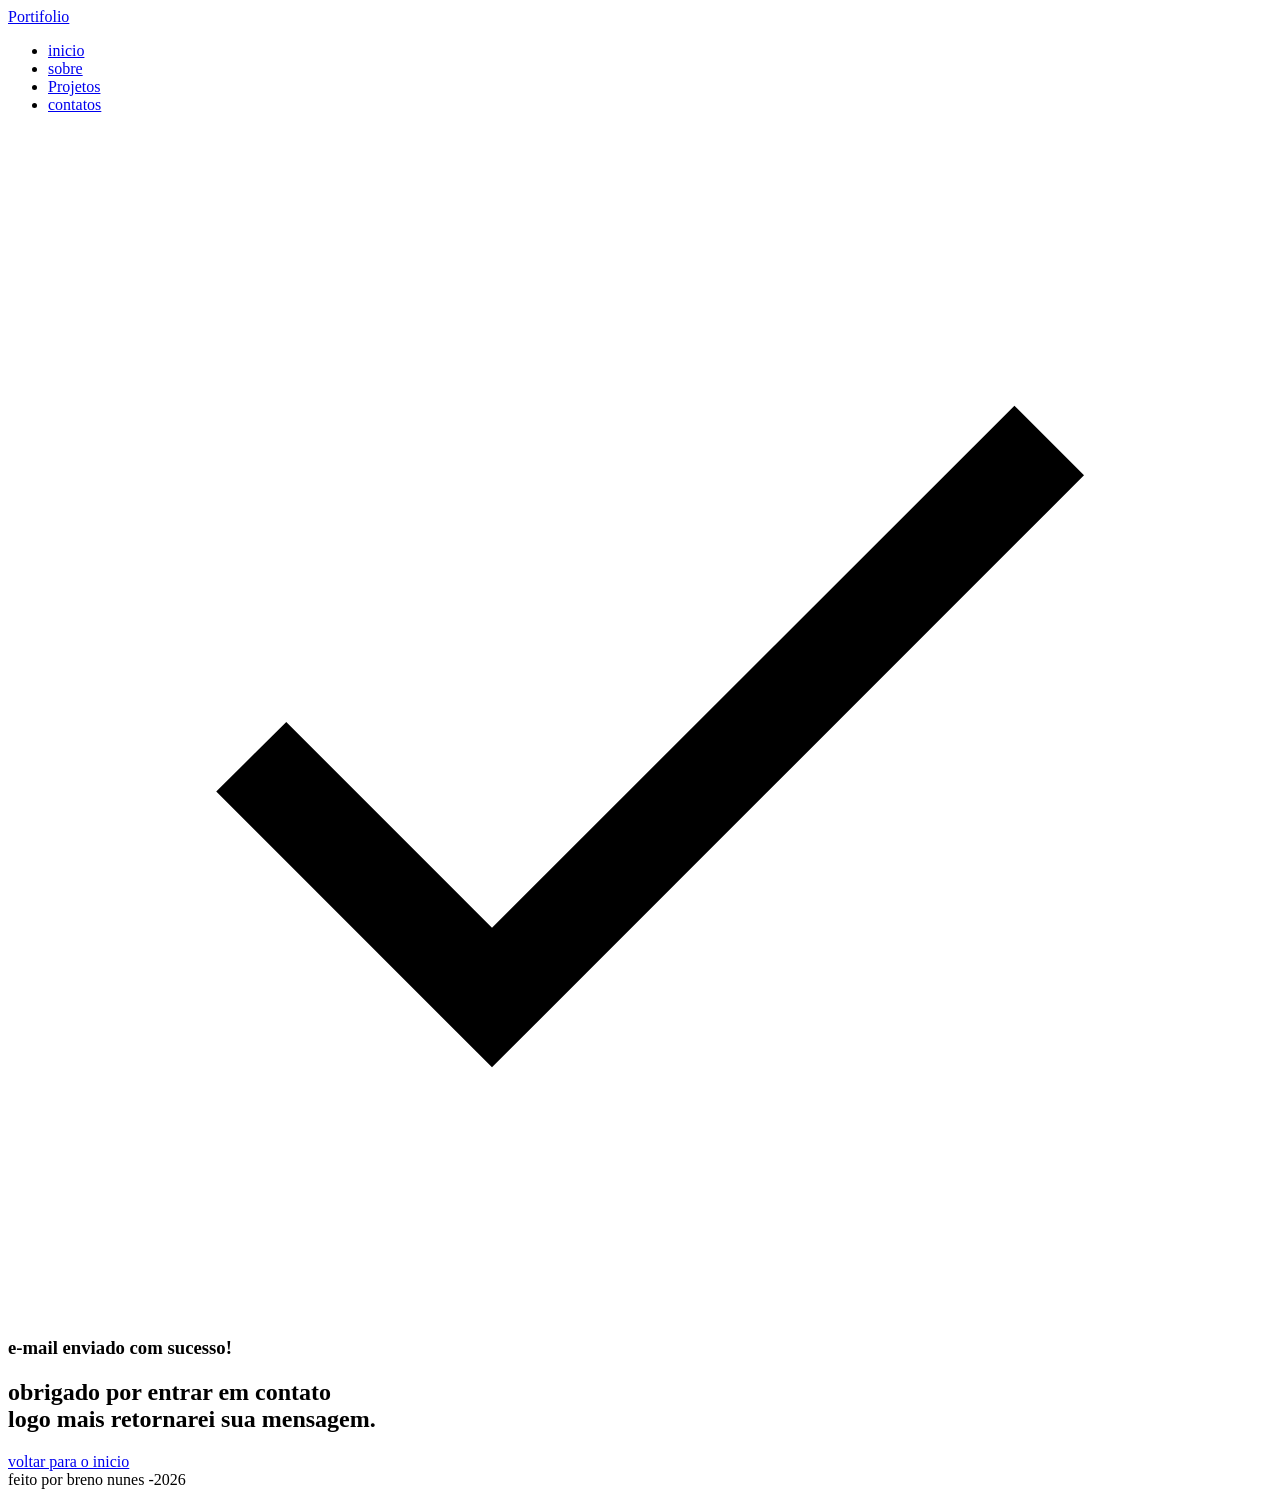
==== sucess.html @ 70291128 "site pessoal html" ====
<!DOCTYPE html>
<html lang="en">
<head>
    <meta charset="UTF-8">
    <meta name="viewport" content="width=device-width, initial-scale=1.0">
    <meta name="author" content="Breno nunes">
    <meta name="description" content="Portfólio Pessoal do Breno nuens,
                                      desenvolvedor Full Stack especializado em criar experiências
                                      digitais incríveis. Conheça meus projetos e entre em contato.">
    <meta name="robots" content="index, follow">

    <link rel="icon" type="image/svg+xml" href="./assets/img/favicon.svg">

    <title>Portfólio do breno</title>
</head>
<body>
    <header>
   <a href="index.html" id="titulo">Portifolio</a>
        <nav>
        <ul class="menu-list">
        <li ><a href="index.html#hero">inicio</a></li>
        <li><a href="index.html#about"> sobre   </a></li>
        <li><a href="index.html#projects">Projetos</a></li>
        <li><a href="index.html#contact">contatos</a></li>
        </nav>
    </header>

<main>
<section class="sucess-container">
    <article>
    <figure class="sucess-icon">
<img src="/assets//img//success.svg" alt="ilustraçao de sucesso" class="floar-animation">

    </figure>

<h1>e-mail enviado com sucesso!</h1>
<h2>obrigado por entrar em contato<br> logo mais retornarei sua mensagem.</h2>
 <a class='botao' href="index.html">voltar para o inicio</a>


    </article>

</section>




</main>




<footer>
feito por breno nunes -2026
</footer>


</body>
</html>
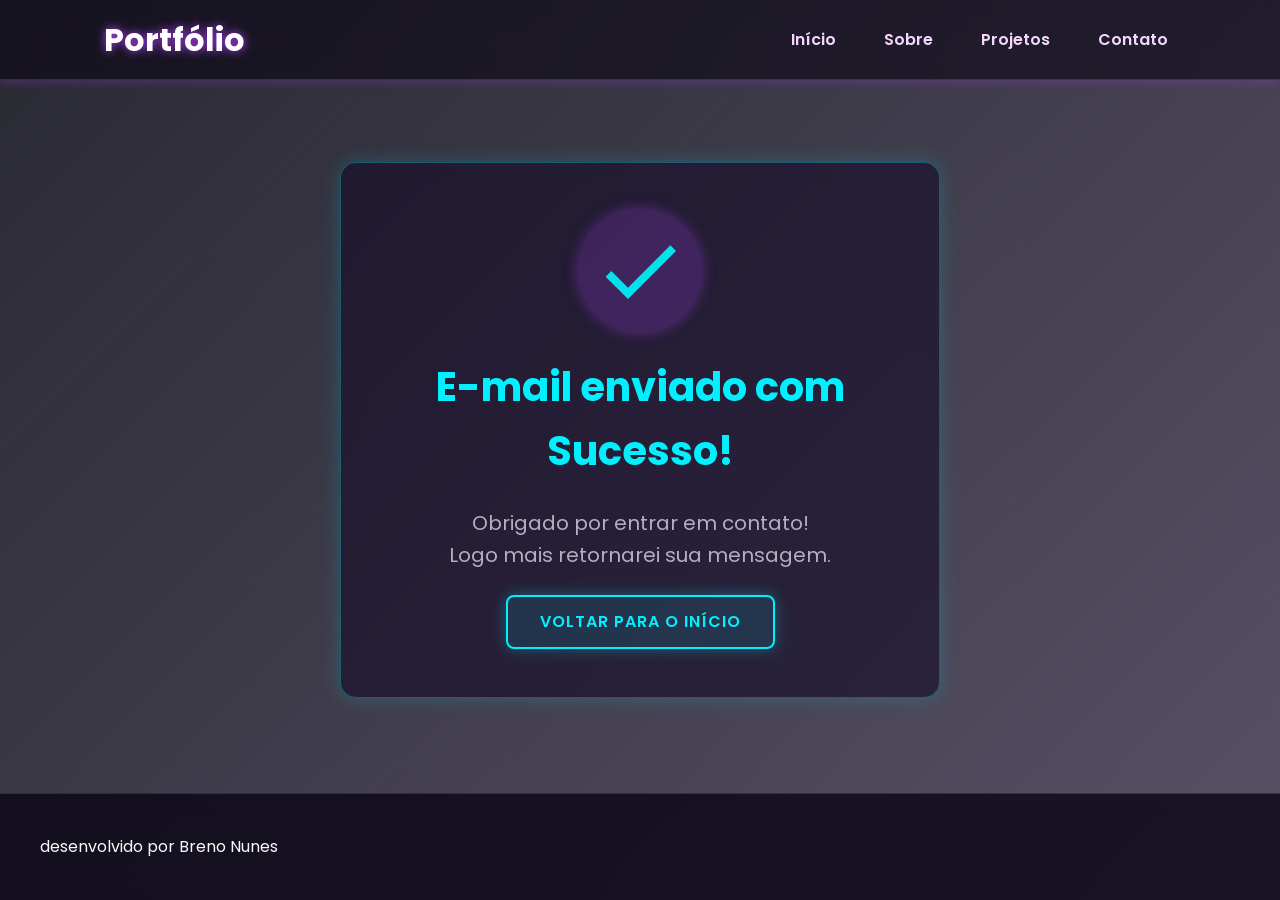
==== commit e5378aba: "finalização sitepessoal" ====
--- a/sucess.html
+++ b/sucess.html
@@ -8,52 +8,69 @@
                                       desenvolvedor Full Stack especializado em criar experiências
                                       digitais incríveis. Conheça meus projetos e entre em contato.">
     <meta name="robots" content="index, follow">
+<link rel="preconnect" href="https://fonts.googleapis.com">
+<link rel="preconnect" href="https://fonts.gstatic.com" crossorigin>
 
+<link href="https://fonts.googleapis.com/css2?family=Poppins&display=swap" rel="stylesheet">
+    <!-- Fonte do Google - Poppins -->
+
+
+
+    <link rel="stylesheet" href="./assets/css/style.css">
     <link rel="icon" type="image/svg+xml" href="./assets/img/favicon.svg">
 
     <title>Portfólio do breno</title>
 </head>
 <body>
-    <header>
-   <a href="index.html" id="titulo">Portifolio</a>
+   <header>
+    <div class="menu-content">
+        <a href="index.html" id="titulo">Portfólio</a>
+
         <nav>
-        <ul class="menu-list">
-        <li ><a href="index.html#hero">inicio</a></li>
-        <li><a href="index.html#about"> sobre   </a></li>
-        <li><a href="index.html#projects">Projetos</a></li>
-        <li><a href="index.html#contact">contatos</a></li>
+            <ul class="menu-list">
+                <li><a href="index.html#hero">Início</a></li>
+                <li><a href="index.html#about">Sobre</a></li>
+                <li><a href="index.html#projects">Projetos</a></li>
+                <li><a href="index.html#contact">Contato</a></li>
+            </ul>
         </nav>
-    </header>
+    </div>
+</header>
 
 <main>
-<section class="sucess-container">
-    <article>
-    <figure class="sucess-icon">
-<img src="/assets//img//success.svg" alt="ilustraçao de sucesso" class="floar-animation">
 
-    </figure>
+    <section class="success-container">
+        <article class="success-content">
 
-<h1>e-mail enviado com sucesso!</h1>
-<h2>obrigado por entrar em contato<br> logo mais retornarei sua mensagem.</h2>
- <a class='botao' href="index.html">voltar para o inicio</a>
+            <figure class="success-icon">
+                <img src="./assets/img/success.svg"
+                     alt="Ilustração de sucesso"
+                     class="float-animation"
+                >
+            </figure>
 
+            <h1>E-mail enviado com Sucesso!</h1>
+            <h2>Obrigado por entrar em contato! <br> Logo mais retornarei sua mensagem.</h2>
 
-    </article>
+            <a class="botao" href="index.html">Voltar para o Início</a>
 
-</section>
+        </article>
+    </section>
+</main>
+<footer>
+    desenvolvido por Breno Nunes
+</footer>
 
-
-
-
-</main>
-
-
-
-
-<footer>
-feito por breno nunes -2026
-</footer>
+ 
 
 
 </body>
+
+<div class="video-background-container">
+    <video autoplay loop muted playsinline class="video-background">
+        <source src="./236105_medium.mp4" type="video/mp4">
+    </video>
+    <div class="video-overlay"></div>
+</div>
+
 </html>
--- a/assets/css/style.css
+++ b/assets/css/style.css
@@ -0,0 +1,728 @@
+* {
+    margin: 0;
+    padding: 0;
+    box-sizing: border-box;
+    font-family: 'Poppins', sans-serif;
+    font-weight: 400;
+    text-decoration: none;
+    outline: none;
+}
+
+:root {
+    /* Paleta de Cores - Universo Neon */
+    --purple-50: rgba(107, 54, 200, 0.1);
+    --purple-100: rgba(107, 54, 200, 0.2);
+    --purple-200: rgba(107, 54, 200, 0.3);
+    --purple-300: #8a2be2;
+    --purple-400: #9d4edd;
+    --purple-500: #b142fe; /* Roxo Neon principal */
+    --purple-600: #c77dff;
+    --purple-700: #e0aaff;
+    --purple-800: #f4d6ff;
+    --purple-900: #ffffff;
+
+    /* Cores Invertidas para Dark Mode */
+    --gray-200: rgba(255, 255, 255, 0.05); /* Fundo de caixas transparente */
+    --gray-400: #b0b0c0; /* Texto secundário claro */
+    --black: #f8f9fa; /* Textos principais brancos */
+    --white: transparent; /* Fundo transparente para ver o vídeo */
+    
+    /* Cor extra para detalhes Sci-Fi */
+    --cyan-neon: #00f0ff; 
+
+    /* Cores de Estado */
+    --error: #ff3366;
+
+    /* Sombras Neon */
+    --shadow-sm: 0 0.25rem 0.5rem rgba(177, 66, 254, 0.2);
+    --shadow-md: 0 0.25rem 1rem rgba(177, 66, 254, 0.5);
+    --shadow-lg: 0 0.5rem 2rem rgba(0, 240, 255, 0.4); /* Brilho ciano */
+
+    /* Espaçamentos */
+    --spacing-xs: 0.5rem;
+    --spacing-sm: 1rem;
+    --spacing-md: 1.5rem;
+    --spacing-lg: 2rem;
+    --spacing-xl: 3rem;
+    --spacing-2xl: 4rem;
+
+    /* Tamanhos de Fonte */
+    --text-sm: 0.75rem;
+    --text-base: 1rem;
+    --text-lg: 1.25rem;
+    --text-xl: 1.5rem;
+    --text-2xl: 2rem;
+    --text-3xl: 2.5rem;
+
+    /* Border Radius */
+    --radius-sm: 0.25rem;
+    --radius-md: 0.5rem;
+    --radius-lg: 1rem;
+    --radius-xl: 2rem;
+    --radius-full: 50%;
+
+    /* Animação Padrão */
+    --transition-default: all 0.3s ease;
+}
+
+html {
+    scroll-behavior: smooth;
+}
+
+body {
+    display: flex;
+    flex-direction: column;
+    min-height: 100vh;
+    background-color: #050510; /* Fundo backup se o vídeo falhar */
+    line-height: 1.6;
+    color: var(--black);
+}
+.video-background-container {
+    position: fixed;
+    top: 0;
+    left: 0;
+    width: 100vw;
+    height: 100vh;
+    z-index: -1;
+    overflow:visible;
+    background-color: var(--black) /* Cor escura caso o vídeo demore a carregar */
+}
+
+/* =========================================
+   ESTILOS DO VÍDEO DE FUNDO
+========================================= */
+
+.video-background {
+    width: 100%;
+    height: 100%;
+    object-fit: cover;
+}
+
+.video-overlay {
+    position: absolute;
+    top: 0;
+    left: 0;
+    width: 100%;
+    height: 100%;
+    /* Deixa o vídeo mais escuro para o texto brilhar */
+    background: linear-gradient(135deg, rgba(5,5,15,0.85) 0%, rgba(20,10,40,0.7) 100%);
+    z-index: 0;
+}
+
+main {
+    flex: 1;
+    position: relative; /* Mantém conteúdo acima do vídeo */
+    z-index: 1;
+}
+
+/* Restante dos Estilos (Adaptados para Glassmorphism) */
+.section-container {
+    max-width: 70rem;
+    margin: 0 auto;
+    padding: var(--spacing-xl) var(--spacing-md);
+    scroll-margin-top: 6rem;
+}
+
+.buttons-container {
+    display: flex;
+    gap: var(--spacing-sm);
+}
+
+.botao,
+.botao-outline {
+    display: inline-block;
+    padding: 0.75rem 2rem;
+    border: 0.15rem solid transparent;
+    border-radius: var(--radius-md);
+    font-size: var(--text-base);
+    font-weight: 600;
+    text-align: center;
+    cursor: pointer;
+    transition: var(--transition-default);
+    text-transform: uppercase;
+    letter-spacing: 1px;
+}
+
+.botao {
+    border-color: var(--cyan-neon);
+    background-color: rgba(0, 240, 255, 0.1); /* Fundo levemente azulado e transparente */
+    color: var(--cyan-neon);
+    box-shadow: 0 0 15px rgba(0, 240, 255, 0.3); /* Brilho neon */
+}
+
+.botao:hover {
+    border-color: var(--cyan-neon);
+    background-color: var(--cyan-neon);
+    color: #000; /* Texto preto para dar contraste quando o botão acender */
+    box-shadow: 0 0 25px rgba(0, 240, 255, 0.8);
+    transform: translateY(-0.25rem);
+}
+
+
+
+.botao-outline {
+    border-color: var(--cyan-neon);
+    background-color: transparent;
+    color: var(--cyan-neon);
+    box-shadow: 0 0 10px rgba(0, 240, 255, 0.2);
+}
+
+.botao-outline:hover {
+    background-color: var(--cyan-neon);
+    color: #000;
+    box-shadow: 0 0 20px rgba(0, 240, 255, 0.8);
+    transform: translateY(-0.25rem);
+}
+
+/* Modificador para botões pequenos */
+.botao.botao-sm,
+.botao-outline.botao-sm {
+    min-width: 6rem;
+    padding: 0.25rem var(--spacing-sm);
+    border-width: 0.125rem;
+    border-radius: 0.25rem;
+    font-size: var(--text-sm);
+}
+
+header {
+    position: sticky;
+    top: 0;
+    z-index: 1000;
+    width: 100%;
+    height: 5rem;
+    /* Efeito de Vidro no Header */
+    background-color: rgba(10, 5, 20, 0.6);
+    backdrop-filter: blur(12px);
+    border-bottom: 1px solid rgba(177, 66, 254, 0.3);
+    box-shadow: var(--shadow-sm);
+}
+
+header a {
+    font-weight: 600;
+    color: var(--purple-800);
+    transition: color 0.3s ease, text-shadow 0.3s ease;
+}
+
+header a:hover {
+    color: var(--cyan-neon);
+    text-shadow: 0 0 8px var(--cyan-neon);
+}
+
+#titulo {
+    font-size: var(--text-2xl);
+    font-weight: 700;
+    color: #ffffff; /* Garante que o texto seja branco sólido, e não transparente */
+    text-shadow: 0 0 10px var(--purple-500); /* Mantém o brilho roxo em volta */
+}
+
+.menu-content {
+    display: flex;
+    justify-content: space-between;
+    align-items: center;
+    max-width: 70rem;
+    height: 100%;
+    margin: 0 auto;
+    padding: 0 var(--spacing-md);
+}
+
+.menu-list {
+    display: flex;
+    gap: var(--spacing-lg);
+    list-style: none;
+}
+
+.menu-list a {
+    padding: var(--spacing-xs);
+}
+
+.hero-container {
+    display: flex;
+    align-items: center;
+    gap: var(--spacing-2xl);
+    min-height: calc(100vh - 5rem);
+}
+
+.hero-content {
+    display: flex;
+    flex: 1;
+    flex-direction: column;
+    gap: var(--spacing-md);
+}
+
+.hero-content span {
+    font-size: var(--text-xl);
+    font-weight: 700;
+    color: var(--cyan-neon);
+}
+
+.hero-content h1 {
+    font-size: var(--text-3xl);
+    font-weight: 700;
+    text-shadow: 0 0 15px rgba(255, 255, 255, 0.3);
+}
+
+.hero-content p,
+.about-content p,
+.contact-info p {
+    font-size: var(--text-lg);
+    color: var(--gray-400);
+}
+
+.hero-image {
+    display: flex;
+    flex: 1;
+    justify-content: center;
+}
+
+.hero-image img {
+    width: 100%;
+    max-width: 100%;
+    border-radius: var(--radius-xl);
+    box-shadow: var(--shadow-lg);
+}
+
+@keyframes float {
+    0%, 100% { transform: translateY(0); }
+    50% { transform: translateY(-1.25rem); }
+}
+
+.float-animation {
+    animation: float 4s ease-in-out infinite;
+}
+
+.about-container {
+    display: flex;
+    align-items: center;
+    gap: var(--spacing-2xl);
+    margin: var(--spacing-2xl) auto;
+    padding: var(--spacing-xl);
+    border-radius: var(--radius-lg);
+    /* Efeito de Vidro */
+    background-color: rgba(20, 10, 40, 0.4);
+    backdrop-filter: blur(10px);
+    border: 1px solid rgba(255, 255, 255, 0.1);
+    box-shadow: var(--shadow-md);
+}
+
+.about-image {
+    flex: 0 0 17.5rem;
+}
+
+.about-image img {
+    width: 100%;
+    border: 0.35rem solid var(--purple-500);
+    border-radius: var(--radius-full);
+    box-shadow: var(--shadow-md);
+}
+
+.about-content h2,
+.projects-container h2,
+.contact-info h2 {
+    margin-bottom: var(--spacing-md);
+    font-size: var(--text-3xl);
+    font-weight: 700;
+    color: var(--purple-700);
+    text-shadow: 0 0 10px rgba(177, 66, 254, 0.5);
+}
+
+.about-content p {
+    margin-bottom: var(--spacing-sm);
+    text-align: justify;
+}
+
+.about-buttons-data {
+    display: flex;
+    justify-content: space-between;
+    align-items: center;
+    gap: var(--spacing-lg);
+    margin-top: var(--spacing-lg);
+}
+
+.about-buttons-data .botao {
+    margin-right: auto;
+}
+
+.data-container {
+    display: flex;
+    gap: var(--spacing-lg);
+    margin-top: 0;
+}
+
+.data-item {
+    display: flex;
+    flex-direction: column;
+    align-items: center;
+}
+
+.data-number {
+    font-size: var(--text-xl);
+    font-weight: 700;
+    text-align: center;
+    color: var(--cyan-neon);
+    text-shadow: 0 0 10px rgba(0, 240, 255, 0.5);
+}
+
+.data-label {
+    font-size: var(--text-base);
+    text-align: center;
+    color: var(--gray-400);
+}
+
+.projects-container {
+    scroll-margin-top: 3rem;
+    margin: var(--spacing-2xl) auto;
+    text-align: center;
+}
+
+.projects-swiper {
+    position: relative;
+    width: 100%;
+    padding: var(--spacing-sm) var(--spacing-xl);
+    overflow: hidden;
+}
+
+.project-card {
+    display: flex;
+    flex-direction: column;
+    width: 100%;
+    height: 100%;
+    /* Efeito de Vidro */
+    background-color: rgba(15, 10, 30, 0.6);
+    backdrop-filter: blur(8px);
+    border-radius: var(--radius-lg);
+    border: 1px solid rgba(177, 66, 254, 0.2);
+    box-shadow: var(--shadow-sm);
+    overflow: hidden;
+    transition: var(--transition-default);
+}
+
+.project-card:hover {
+    box-shadow: var(--shadow-md);
+    border-color: var(--cyan-neon);
+    transform: translateY(-5px);
+}
+
+.project-image {
+    display: flex;
+    align-items: center;
+    justify-content: center;
+    width: 100%;
+    height: 10rem;
+    background: linear-gradient(135deg, rgba(177, 66, 254, 0.2) 0%, rgba(0, 240, 255, 0.1) 100%);
+    border-bottom: 1px solid rgba(255, 255, 255, 0.05);
+}
+
+.project-image img {
+    width: 75%;
+    height: 75%;
+    max-width: 7rem;
+    max-height: 7rem;
+    object-fit: contain;
+    transition: transform 0.3s ease;
+    filter: drop-shadow(0 0 10px rgba(255,255,255,0.2));
+}
+
+.project-content {
+    display: flex;
+    flex: 1;
+    flex-direction: column;
+    padding: var(--spacing-md);
+    text-align: left;
+}
+
+.project-content h3 {
+    margin-bottom: 0.75rem;
+    font-size: var(--text-lg);
+    font-weight: 700;
+    color: var(--purple-800);
+}
+
+.project-content p {
+    flex: 1;
+    margin-bottom: var(--spacing-sm);
+    font-size: 0.95rem;
+    color: var(--gray-400);
+}
+
+.project-tags {
+    display: flex;
+    flex-wrap: wrap;
+    gap: var(--spacing-xs);
+}
+
+.tag {
+    padding: 0.375rem 0.75rem;
+    border-radius: var(--radius-sm);
+    background-color: rgba(177, 66, 254, 0.2);
+    border: 1px solid rgba(177, 66, 254, 0.4);
+    font-size: var(--text-sm);
+    font-weight: 600;
+    color: var(--cyan-neon);
+}
+
+.project-buttons {
+    display: flex;
+    justify-content: center;
+    align-items: center;
+    gap: 0.75rem;
+    margin-top: var(--spacing-md);
+}
+
+/* Footer */
+footer {
+    padding: 2.5rem;
+    background: rgba(10, 5, 20, 0.8);
+    backdrop-filter: blur(10px);
+    border-top: 1px solid rgba(177, 66, 254, 0.3);
+}
+
+.swiper-wrapper {
+    align-items: stretch;
+}
+
+.swiper-slide {
+    display: flex;
+    height: auto;
+}
+
+/* Botões do Swiper */
+.swiper-button-next,
+.swiper-button-prev {
+    width: 3rem;
+    height: 3rem;
+}
+
+.swiper-button-next:after,
+.swiper-button-prev:after {
+    font-size: var(--text-lg);
+    color: var(--cyan-neon);
+    text-shadow: 0 0 10px var(--cyan-neon);
+}
+
+.swiper-button-next:hover:after,
+.swiper-button-prev:hover:after {
+    color: var(--purple-500);
+}
+
+.swiper-pagination-bullet {
+    width: 0.75rem;
+    height: 0.75rem;
+    background-color: rgba(255, 255, 255, 0.3);
+    opacity: 1;
+}
+
+.swiper-pagination-bullet-active {
+    width: var(--spacing-lg);
+    border-radius: var(--radius-sm);
+    background-color: var(--cyan-neon);
+    box-shadow: 0 0 10px var(--cyan-neon);
+}
+
+/* Contact */
+.contact-container {
+    display: grid;
+    grid-template-columns: 1fr 1fr;
+    gap: var(--spacing-2xl);
+    background-color: rgba(20, 10, 40, 0.4);
+    backdrop-filter: blur(10px);
+    padding: var(--spacing-xl);
+    border-radius: var(--radius-lg);
+    border: 1px solid rgba(255, 255, 255, 0.1);
+}
+
+.contact-info h2 {
+    margin-bottom: var(--spacing-md);
+}
+
+.contact-info p {
+    margin-bottom: var(--spacing-md);
+}
+
+.social-container {
+    display: flex;
+    justify-content: center;
+    gap: var(--spacing-xl);
+    margin-right: 100px;
+}
+
+.social-icon {
+    width: 5rem;
+    height: 5rem;
+    padding: 0.75rem;
+    border-radius: var(--radius-md);
+    transition: var(--transition-default);
+}
+
+.social-icon img {
+    /* Deixa os ícones brancos */
+    filter: brightness(0) invert(1);
+    width: 100%;
+    transition: filter 0.3s ease, transform 0.3s ease;
+}
+
+.social-icon:hover img {
+    /* Efeito Neon Ciano no Hover */
+    filter: invert(72%) sepia(85%) saturate(2854%) hue-rotate(134deg) brightness(101%) contrast(106%);
+    transform: scale(1.1);
+}
+
+form {
+    display: flex;
+    flex-direction: column;
+    gap: 0.74rem;
+}
+
+form label {
+    font-size: var(--text-base);
+    font-weight: 600;
+    color: var(--purple-800);
+}
+
+form input,
+form textarea {
+    width: 100%;
+    padding: 0.5rem var(--spacing-sm);
+    background-color: rgba(0, 0, 0, 0.3);
+    border: 1px solid rgba(177, 66, 254, 0.3);
+    color: #fff;
+    border-radius: var(--radius-md);
+    font-family: inherit;
+    font-size: var(--text-base);
+    transition: border-color 0.3s ease, box-shadow 0.3s ease;
+}
+
+form input:focus,
+form textarea:focus {
+    border-color: var(--cyan-neon);
+    box-shadow: 0 0 10px rgba(0, 240, 255, 0.3);
+    outline: none;
+}
+
+form textarea {
+    min-height: 5rem;
+    resize: none;
+}
+
+form span {
+    margin-top: -0.75rem;
+    font-size: var(--text-sm);
+    color: var(--error);
+}
+
+/* Success Page */
+.success-container {
+    display: flex;
+    flex-direction: column;
+    justify-content: center;
+    align-items: center;
+    width: 100%;
+    min-height: calc(100vh - 12.5rem);
+    padding: var(--spacing-xl) var(--spacing-md);
+}
+
+.success-content {
+    display: flex;
+    flex-direction: column;
+    align-items: center;
+    gap: var(--spacing-md);
+    max-width: 37.5rem;
+    text-align: center;
+    background-color: rgba(20, 10, 40, 0.6);
+    backdrop-filter: blur(10px);
+    padding: var(--spacing-xl);
+    border-radius: var(--radius-lg);
+    border: 1px solid rgba(0, 240, 255, 0.3);
+    box-shadow: 0 0 20px rgba(0, 240, 255, 0.2);
+}
+
+.success-content h1 {
+    font-size: var(--text-3xl);
+    font-weight: 700;
+    color: var(--cyan-neon);
+}
+
+.success-content h2 {
+    font-size: var(--text-lg);
+    color: var(--gray-400);
+}
+
+.success-icon {
+    display: flex;
+    align-items: center;
+    justify-content: center;
+    width: 7.5rem;
+    height: 7.5rem;
+    border-radius: var(--radius-full);
+    background-color: rgba(177, 66, 254, 0.2);
+    box-shadow: 0 0 15px rgba(177, 66, 254, 0.5);
+}
+
+.success-icon img {
+    width: 6rem;
+    height: 6rem;
+    filter: invert(72%) sepia(85%) saturate(2854%) hue-rotate(134deg) brightness(101%) contrast(106%);
+}
+
+/* =========================================
+   MEDIA QUERIES (Responsividade)
+========================================= */
+@media screen and (max-width: 1024px) {
+    .section-container {
+        padding: var(--spacing-lg) var(--spacing-md);
+    }
+    .section-container h1 { font-size: var(--text-3xl); }
+    .section-container h2 { font-size: var(--text-2xl); }
+    .section-container p { font-size: var(--text-base); }
+    .section-container span { font-size: var(--text-lg); }
+    .success-content h1 { font-size: var(--text-3xl); }
+    .success-content h2 { font-size: var(--text-xl); }
+
+    @media (max-width: 768px) {
+        .menu-list { display: none; }
+    }
+
+    .hero-container {
+        flex-direction: column-reverse;
+        gap: var(--spacing-lg);
+        min-height: 60vh;
+        text-align: center;
+    }
+    .hero-content, .hero-image { width: 90%; }
+    .hero-image img { object-fit: cover; }
+    .button-container {
+        justify-content: center;
+        width: 100%;
+    }
+    .hero-container .botao,
+    .hero-container .botao-outline {
+        padding: 0.75rem 1.5rem;
+        font-size: 0.95rem;
+        white-space: nowrap;
+    }
+
+    .about-container {
+        flex-direction: column;
+        text-align: center;
+        padding: var(--spacing-lg);
+    }
+    .about-buttons-data {
+        flex-direction: column;
+        gap: var(--spacing-md);
+    }
+    .about-buttons-data .botao { margin: 0 auto; }
+}
+
+@media screen and (max-width: 768px) {
+    .contact-container {
+        grid-template-columns: 1fr;
+        gap: var(--spacing-lg);
+        padding: var(--spacing-md);
+    }
+    .social-container {
+        margin-right: 0;
+    }
+    .project-card {
+        height: auto;
+        min-height: 28rem;
+    }
+}
